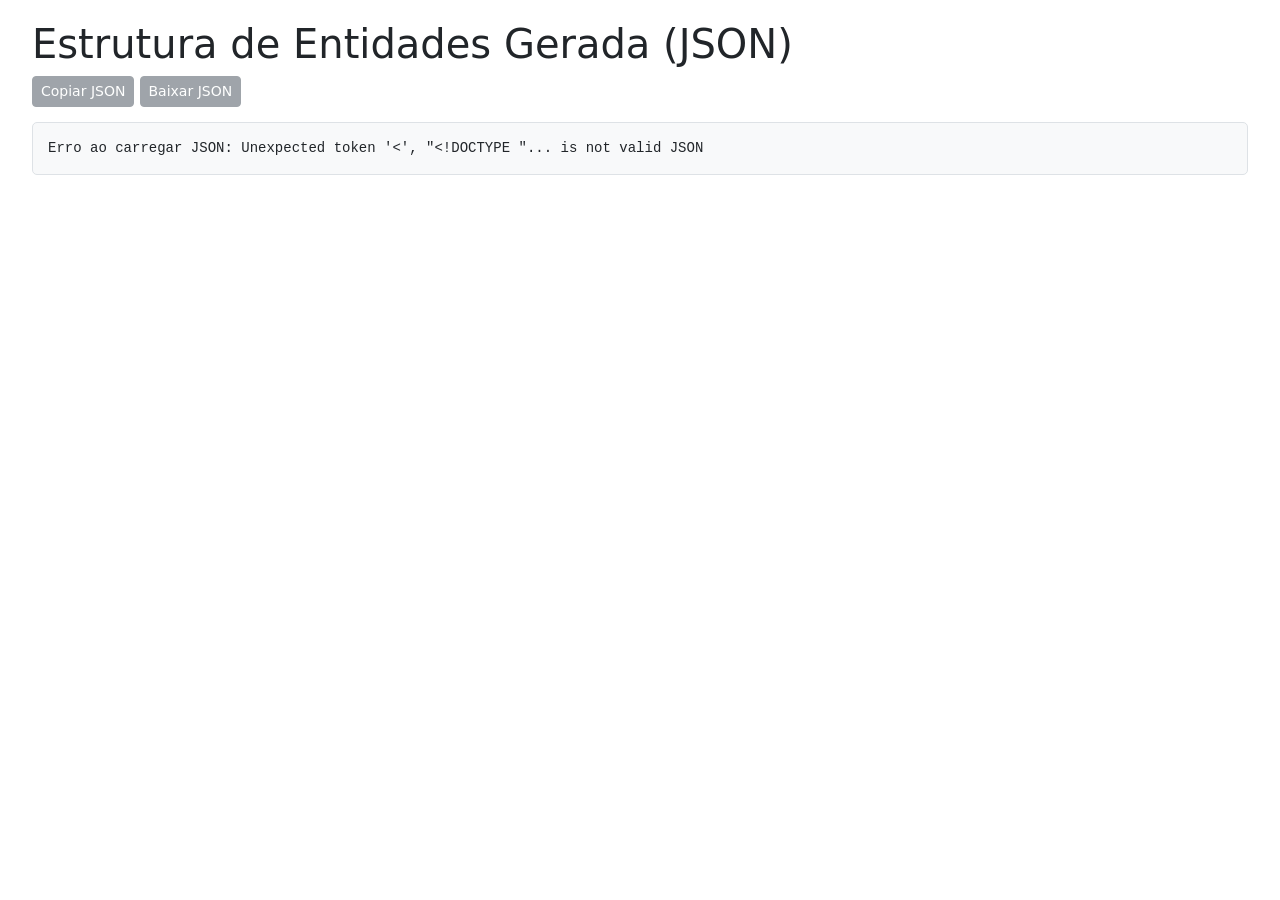
==== templates/json_view.html @ 076678d9 "Documentação" ====
<!DOCTYPE html>
<html lang="pt-BR">
<head>
    <meta charset="UTF-8">
    <meta name="viewport" content="width=device-width, initial-scale=1.0">
    <title>JSON Gerado</title>
    <!-- Bootstrap CSS (opcional, para consistência) -->
    <link href="https://cdn.jsdelivr.net/npm/bootstrap@5.3.0/dist/css/bootstrap.min.css" rel="stylesheet">
    <style>
        body { padding: 20px; }
        pre {
            background-color: #f8f9fa;
            border: 1px solid #dee2e6;
            padding: 15px;
            border-radius: 5px;
            white-space: pre-wrap;       /* CSS3 */
            white-space: -moz-pre-wrap;  /* Firefox */
            white-space: -pre-wrap;      /* Opera <7 */
            white-space: -o-pre-wrap;    /* Opera 7 */
            word-wrap: break-word;       /* IE */
        }
        .button-container { margin-bottom: 15px; }
    </style>
</head>
<body>
    <div class="container-fluid">
        <h1>Estrutura de Entidades Gerada (JSON)</h1>

        <div class="button-container">
            <button id="copyButton" class="btn btn-secondary btn-sm">Copiar JSON</button>
            <button id="downloadButton" class="btn btn-secondary btn-sm">Baixar JSON</button>
        </div>

        <pre id="jsonData"></pre>
    </div>

    <script>
        const jsonDataElement = document.getElementById('jsonData');
        const copyButton = document.getElementById('copyButton');
        const downloadButton = document.getElementById('downloadButton');
        let jsonDataString = ''; // Variável para armazenar o JSON como string

        // Função para buscar e exibir o JSON
        async function loadJson() {
            try {
                const response = await fetch('/get_generated_json');
                if (!response.ok) {
                    const errorData = await response.json();
                    throw new Error(errorData.error || `HTTP error! status: ${response.status}`);
                }
                const data = await response.json();
                jsonDataString = JSON.stringify(data, null, 2); // Formata com indentação
                jsonDataElement.textContent = jsonDataString;
            } catch (error) {
                jsonDataElement.textContent = `Erro ao carregar JSON: ${error.message}`;
                copyButton.disabled = true;
                downloadButton.disabled = true;
            }
        }

        // Copiar JSON para a área de transferência
        copyButton.addEventListener('click', () => {
            if (!jsonDataString) return;
            navigator.clipboard.writeText(jsonDataString).then(() => {
                alert('JSON copiado para a área de transferência!');
            }).catch(err => {
                alert('Erro ao copiar JSON: ' + err);
            });
        });

        // Baixar JSON como arquivo
        downloadButton.addEventListener('click', () => {
            if (!jsonDataString) return;
            const blob = new Blob([jsonDataString], { type: 'application/json' });
            const url = URL.createObjectURL(blob);
            const a = document.createElement('a');
            a.href = url;
            a.download = 'entity_structure.json'; // Nome do arquivo
            document.body.appendChild(a);
            a.click();
            document.body.removeChild(a);
            URL.revokeObjectURL(url);
        });

        // Carrega o JSON quando a página é carregada
        loadJson();
    </script>
</body>
</html>
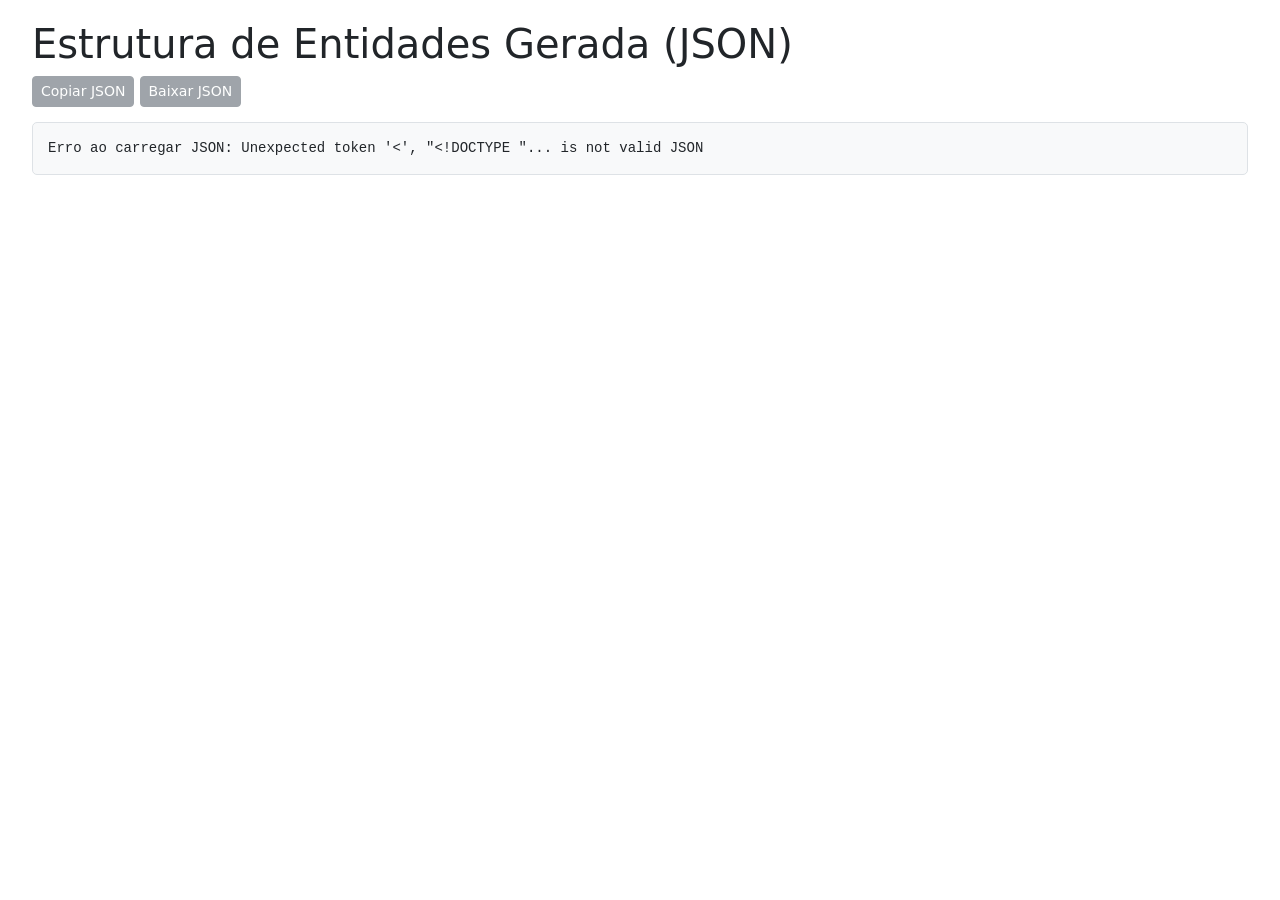
==== commit dca44a9f: "update dados" ====
--- a/templates/json_view.html
+++ b/templates/json_view.html
@@ -31,19 +31,19 @@
             <button id="downloadButton" class="btn btn-secondary btn-sm">Baixar JSON</button>
         </div>
 
-        <pre id="jsonData"></pre>
+        <pre id="jsonData">Carregando...</pre>
     </div>
 
     <script>
         const jsonDataElement = document.getElementById('jsonData');
         const copyButton = document.getElementById('copyButton');
         const downloadButton = document.getElementById('downloadButton');
-        let jsonDataString = ''; // Variável para armazenar o JSON como string
+        let jsonDataString = ''; // Armazena o JSON como string
 
-        // Função para buscar e exibir o JSON
+        // Função para buscar e exibir o JSON de /teste
         async function loadJson() {
             try {
-                const response = await fetch('/get_generated_json');
+                const response = await fetch('/teste');
                 if (!response.ok) {
                     const errorData = await response.json();
                     throw new Error(errorData.error || `HTTP error! status: ${response.status}`);
@@ -61,11 +61,9 @@
         // Copiar JSON para a área de transferência
         copyButton.addEventListener('click', () => {
             if (!jsonDataString) return;
-            navigator.clipboard.writeText(jsonDataString).then(() => {
-                alert('JSON copiado para a área de transferência!');
-            }).catch(err => {
-                alert('Erro ao copiar JSON: ' + err);
-            });
+            navigator.clipboard.writeText(jsonDataString)
+                .then(() => alert('JSON copiado para a área de transferência!'))
+                .catch(err => alert('Erro ao copiar JSON: ' + err));
         });
 
         // Baixar JSON como arquivo
@@ -75,7 +73,7 @@
             const url = URL.createObjectURL(blob);
             const a = document.createElement('a');
             a.href = url;
-            a.download = 'entity_structure.json'; // Nome do arquivo
+            a.download = 'teste_output.json'; // Nome sugerido para o novo formato
             document.body.appendChild(a);
             a.click();
             document.body.removeChild(a);
@@ -83,7 +81,7 @@
         });
 
         // Carrega o JSON quando a página é carregada
-        loadJson();
+        window.addEventListener('DOMContentLoaded', loadJson);
     </script>
 </body>
-</html>+</html>
